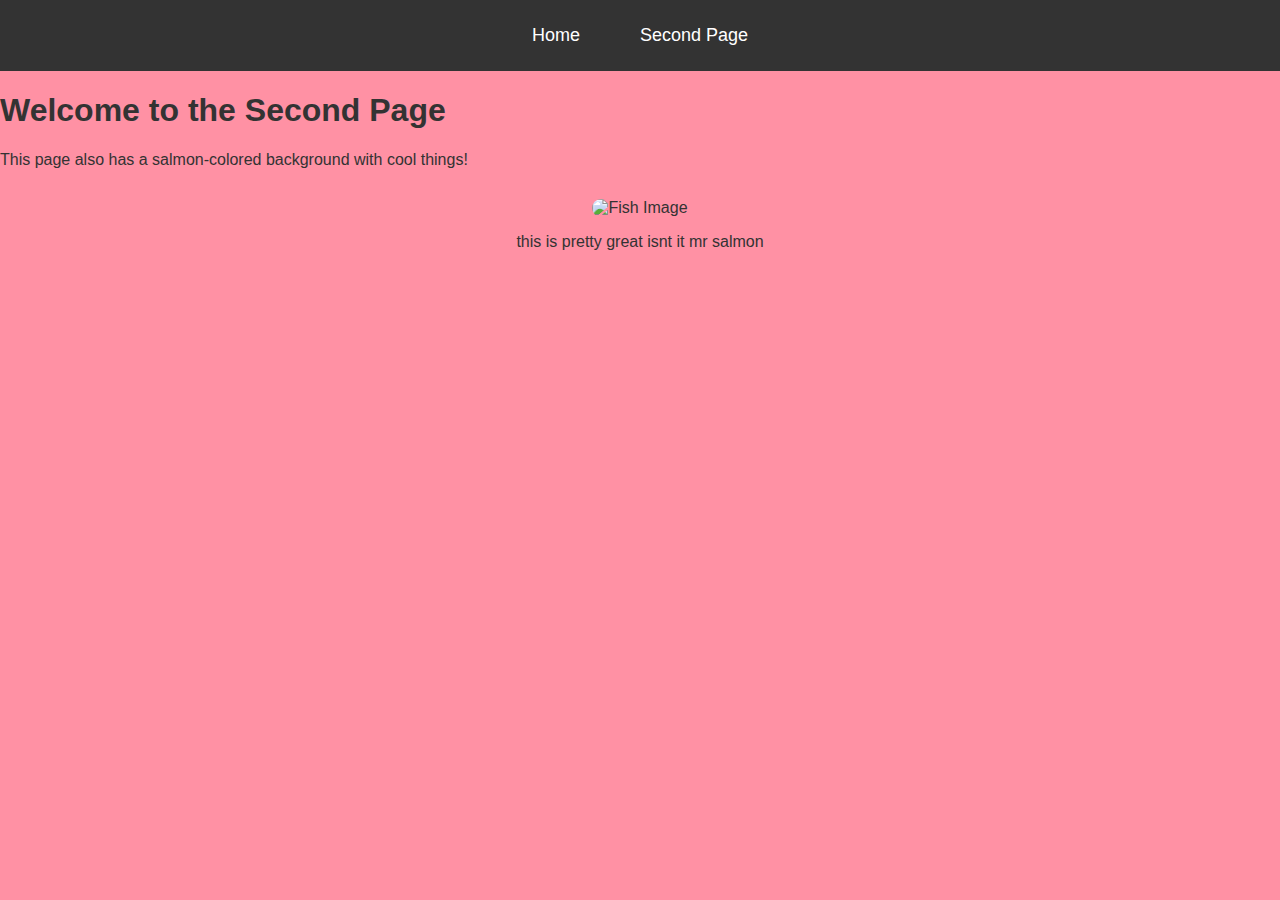
==== second.html @ 224fc250 "Create second.html" ====
<!DOCTYPE html>
<html lang="en">
<head>
  <meta charset="UTF-8">
  <meta name="viewport" content="width=device-width, initial-scale=1.0">
  <title>Second Page with Navigation Toolbar</title>
  <link rel="stylesheet" href="styles.css">
</head>
<body>

  <!-- Navigation Toolbar -->
  <div class="navbar">
    <a href="index.html">Home</a> <!-- Link to First Page -->
    <a href="second.html">Second Page</a> <!-- Link to Second Page -->
  </div>

  <h1>Welcome to the Second Page</h1>
  <p>This page also has a salmon-colored background with cool things!</p>

  <!-- Image container with the fish image -->
  <div class="image-container">
    <img src="https://i.redd.it/nmhrt1glwde51.jpg" alt="Fish Image">
  </div>

  <center>
    <p>this is pretty great isnt it mr salmon</p>
    <!-- Embed first iframe -->
    <iframe style="border-radius:12px" src="https://open.spotify.com/embed/track/5VBjyOQzqlPNgdRPMM6prF?utm_source=generator" 
      width="50%" height="352" frameBorder="0" allowfullscreen="" allow="autoplay; clipboard-write; encrypted-media; fullscreen; picture-in-picture" loading="lazy"></iframe>
  </center>

</body>
</html>
---- styles.css ----
/* Set the background color and text styles for the page */
body {
  background-color: #FF91A4; /* Salmon color */
  font-family: 'Arial', sans-serif;
  color: #333;
  margin: 0;
  padding: 0;
}

/* Navbar styles */
.navbar {
  display: flex;
  justify-content: center;
  align-items: center;
  background-color: #333; /* Dark background for the toolbar */
  padding: 15px;
}

.navbar a {
  text-decoration: none;
  color: white;
  font-size: 18px;
  padding: 10px 20px;
  margin: 0 10px;
  text-align: center;
  transition: background-color 0.3s ease;
}

/* Hover effect for links in the navbar */
.navbar a:hover {
  background-color: #FF6347; /* Tomato color on hover */
  border-radius: 5px; /* Rounded corners on hover */
}

/* Image container styling */
.image-container {
  text-align: center;
  margin-top: 30px; /* Adds some space between the image and other content */
}

/* Image resizing to 40% */
.image-container img {
  width: 40%;  /* Shrinks the image to 40% of its original size */
  height: auto; /* Keeps the aspect ratio intact */
  max-width: 400px; /* Limits the maximum width */
  border-radius: 10px; /* Optional: adds rounded corners to the image */
}
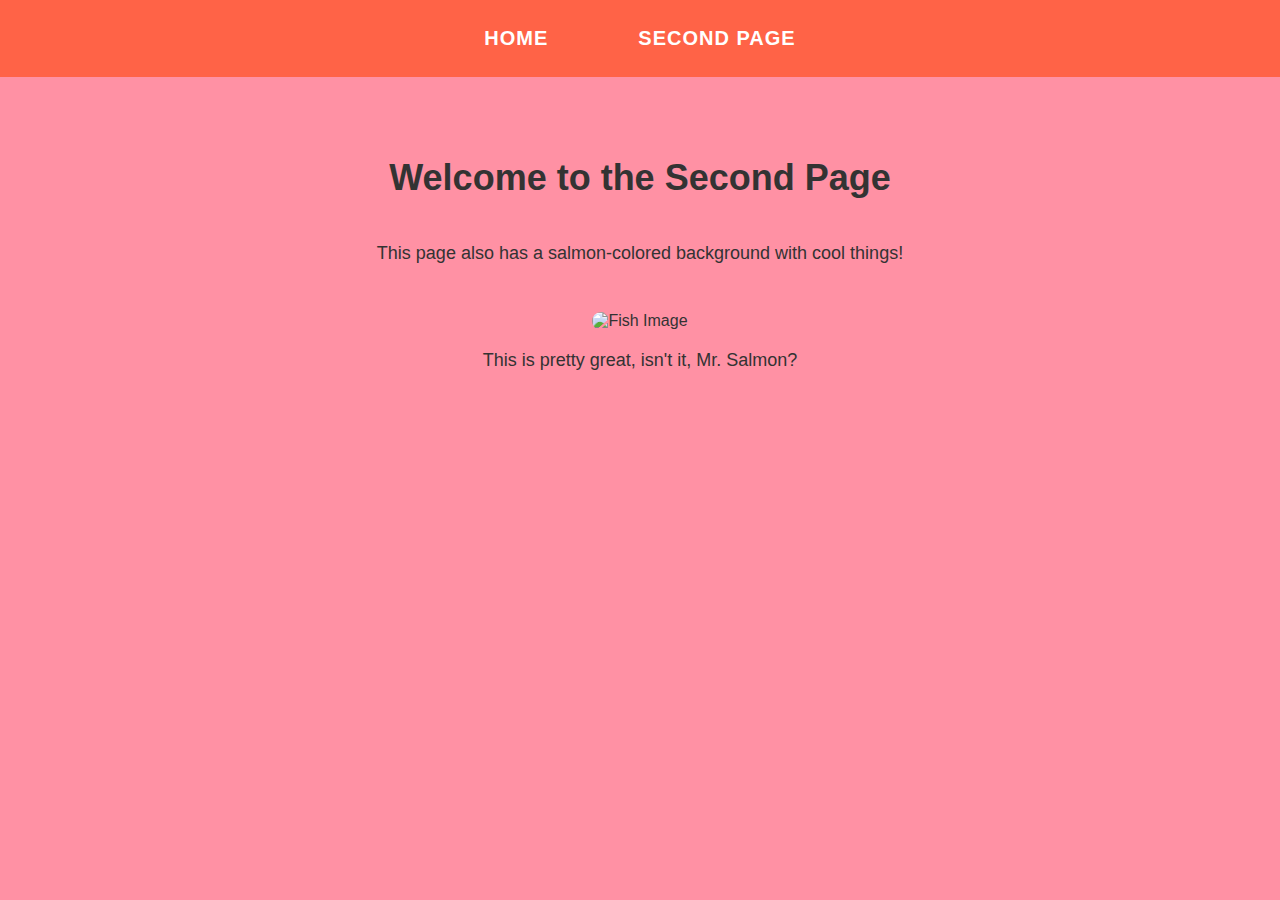
==== commit ccc3033d: "Update second.html" ====
--- a/second.html
+++ b/second.html
@@ -14,20 +14,22 @@
     <a href="second.html">Second Page</a> <!-- Link to Second Page -->
   </div>
 
-  <h1>Welcome to the Second Page</h1>
-  <p>This page also has a salmon-colored background with cool things!</p>
+  <div class="center-content">
+    <h1>Welcome to the Second Page</h1>
+    <p>This page also has a salmon-colored background with cool things!</p>
 
-  <!-- Image container with the fish image -->
-  <div class="image-container">
-    <img src="https://i.redd.it/nmhrt1glwde51.jpg" alt="Fish Image">
+    <!-- Image container with the fish image -->
+    <div class="image-container">
+      <img src="https://i.redd.it/nmhrt1glwde51.jpg" alt="Fish Image">
+    </div>
+
+    <center>
+      <p>This is pretty great, isn't it, Mr. Salmon?</p>
+      <!-- Embed first iframe -->
+      <iframe style="border-radius:12px" src="https://open.spotify.com/embed/track/5VBjyOQzqlPNgdRPMM6prF?utm_source=generator" 
+        width="50%" height="352" frameBorder="0" allowfullscreen="" allow="autoplay; clipboard-write; encrypted-media; fullscreen; picture-in-picture" loading="lazy"></iframe>
+    </center>
   </div>
-
-  <center>
-    <p>this is pretty great isnt it mr salmon</p>
-    <!-- Embed first iframe -->
-    <iframe style="border-radius:12px" src="https://open.spotify.com/embed/track/5VBjyOQzqlPNgdRPMM6prF?utm_source=generator" 
-      width="50%" height="352" frameBorder="0" allowfullscreen="" allow="autoplay; clipboard-write; encrypted-media; fullscreen; picture-in-picture" loading="lazy"></iframe>
-  </center>
 
 </body>
 </html>
--- a/styles.css
+++ b/styles.css
@@ -1,7 +1,7 @@
 /* Set the background color and text styles for the page */
 body {
   background-color: #FF91A4; /* Salmon color */
-  font-family: 'Arial', sans-serif;
+  font-family: 'Arial', sans-serif; /* Default font */
   color: #333;
   margin: 0;
   padding: 0;
@@ -10,26 +10,52 @@
 /* Navbar styles */
 .navbar {
   display: flex;
-  justify-content: center;
-  align-items: center;
-  background-color: #333; /* Dark background for the toolbar */
-  padding: 15px;
+  justify-content: center; /* Center the navbar items horizontally */
+  align-items: center;     /* Center the navbar items vertically */
+  background-color: #FF6347; /* Tomato color */
+  padding: 15px 0; /* Adjust padding for better appearance */
+  position: sticky; /* Keeps the navbar at the top of the page */
+  top: 0;
+  z-index: 1000; /* Ensure it stays on top of other content */
 }
 
 .navbar a {
   text-decoration: none;
   color: white;
-  font-size: 18px;
-  padding: 10px 20px;
-  margin: 0 10px;
+  font-size: 20px; /* Bigger font size for better readability */
+  padding: 12px 30px;
+  margin: 0 15px; /* Space out the links */
   text-align: center;
-  transition: background-color 0.3s ease;
+  font-weight: bold; /* Bold text for emphasis */
+  letter-spacing: 1px; /* Space out the letters a little for style */
+  text-transform: uppercase; /* Make text uppercase */
+  transition: background-color 0.3s ease, color 0.3s ease;
 }
 
 /* Hover effect for links in the navbar */
 .navbar a:hover {
-  background-color: #FF6347; /* Tomato color on hover */
+  background-color: #FF91A4; /* Light salmon on hover */
+  color: black; /* Change text color to black on hover */
   border-radius: 5px; /* Rounded corners on hover */
+}
+
+/* Page content styles */
+h1, p {
+  text-align: center;
+  font-family: 'Roboto', sans-serif; /* Apply a more modern font */
+}
+
+h1 {
+  font-size: 36px;
+  font-weight: bold; /* Bold for the heading */
+  margin-top: 50px; /* Space above the heading */
+  color: #333;
+}
+
+p {
+  font-size: 18px;
+  margin-top: 20px;
+  color: #333;
 }
 
 /* Image container styling */
@@ -45,3 +71,12 @@
   max-width: 400px; /* Limits the maximum width */
   border-radius: 10px; /* Optional: adds rounded corners to the image */
 }
+
+/* General container for centering page elements */
+.center-content {
+  display: flex;
+  flex-direction: column;
+  justify-content: center;
+  align-items: center;
+  margin-top: 30px;
+}
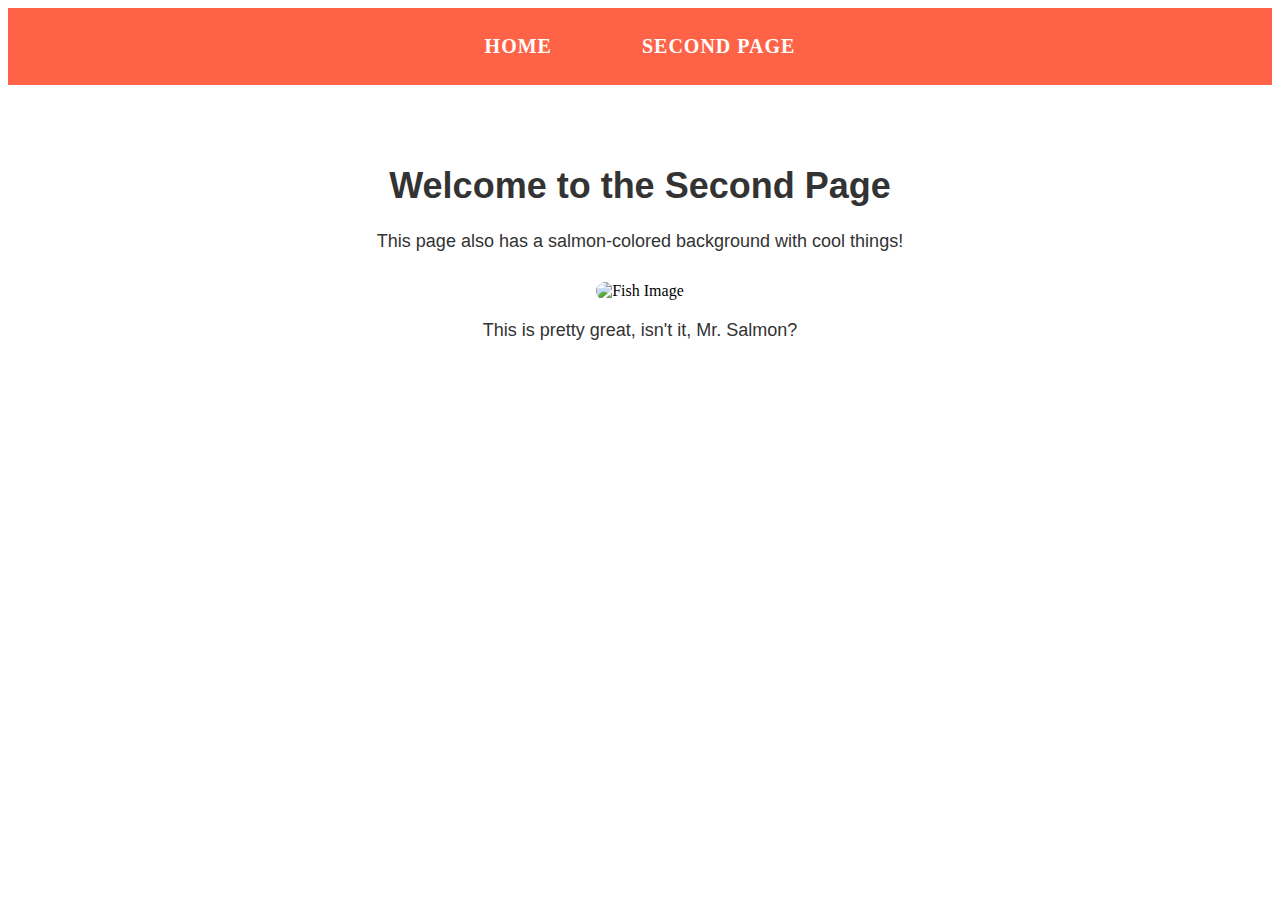
==== commit ec253ebe: "Update second.html" ====
--- a/second.html
+++ b/second.html
@@ -14,7 +14,8 @@
     <a href="second.html">Second Page</a> <!-- Link to Second Page -->
   </div>
 
-  <div class="center-content">
+  <div class="center-content"> 
+    <center> 
     <h1>Welcome to the Second Page</h1>
     <p>This page also has a salmon-colored background with cool things!</p>
 
--- a/styles.css
+++ b/styles.css
@@ -1,5 +1,5 @@
 /* Set the background color and text styles for the page */
-body {
+booy {
   background-color: #FF91A4; /* Salmon color */
   font-family: 'Arial', sans-serif; /* Default font */
   color: #333;
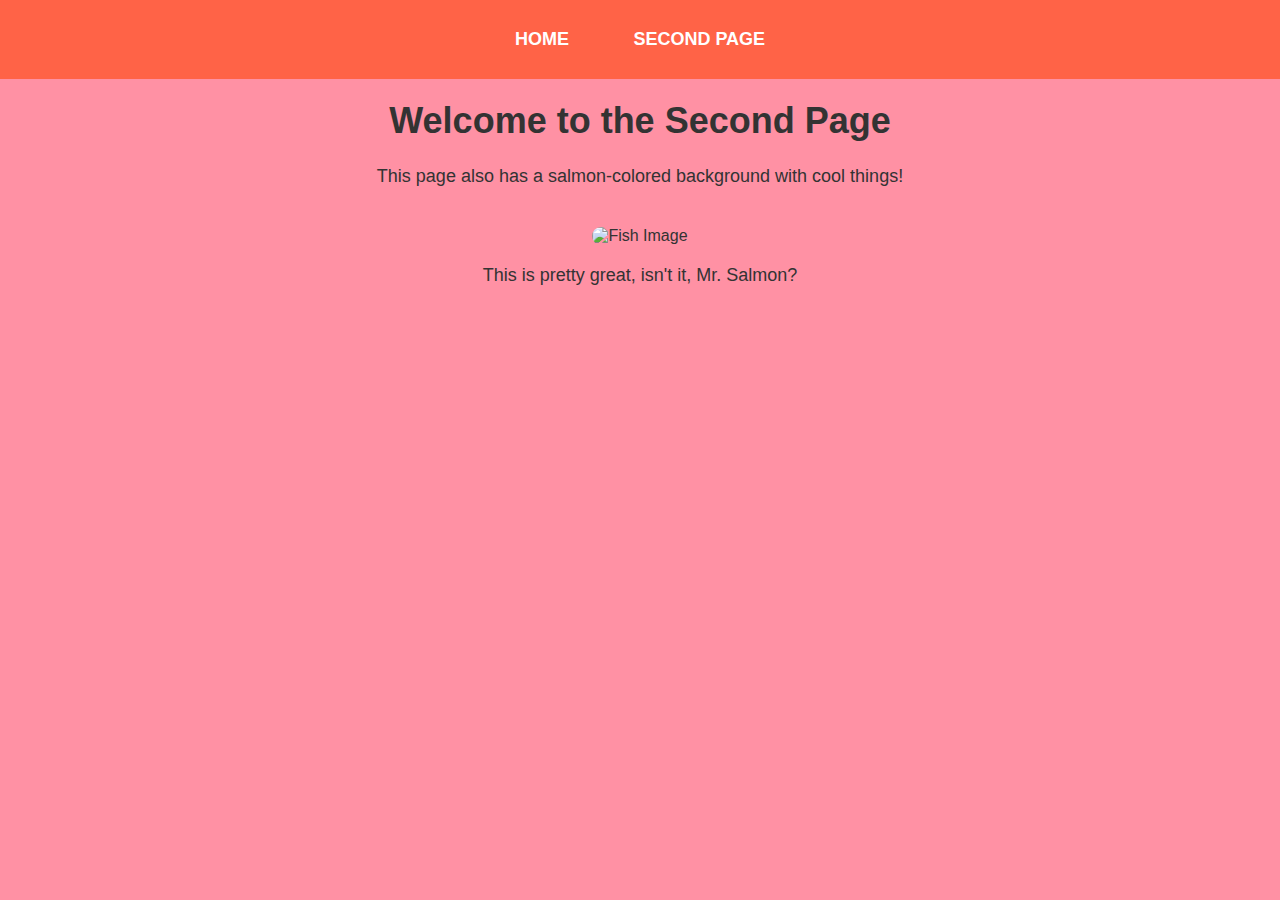
==== commit 9ec93c32: "Update second.html" ====
--- a/second.html
+++ b/second.html
@@ -4,8 +4,10 @@
   <meta charset="UTF-8">
   <meta name="viewport" content="width=device-width, initial-scale=1.0">
   <title>Second Page with Navigation Toolbar</title>
+  <head>
   <link rel="stylesheet" href="styles.css">
 </head>
+
 <body>
 
   <!-- Navigation Toolbar -->
--- a/styles.css
+++ b/styles.css
@@ -1,82 +1,78 @@
-/* Set the background color and text styles for the page */
-booy {
+/* Set the background color to salmon */
+body {
   background-color: #FF91A4; /* Salmon color */
-  font-family: 'Arial', sans-serif; /* Default font */
-  color: #333;
+  font-family: 'Arial', sans-serif; /* Clean, readable font */
+  color: #333; /* Default text color */
   margin: 0;
   padding: 0;
 }
 
-/* Navbar styles */
+/* Navbar Styling */
 .navbar {
-  display: flex;
-  justify-content: center; /* Center the navbar items horizontally */
-  align-items: center;     /* Center the navbar items vertically */
-  background-color: #FF6347; /* Tomato color */
-  padding: 15px 0; /* Adjust padding for better appearance */
-  position: sticky; /* Keeps the navbar at the top of the page */
+  background-color: #FF6347; /* Tomato color for the navbar */
+  text-align: center;
+  padding: 15px 0;
+  position: fixed;
+  width: 100%;
   top: 0;
-  z-index: 1000; /* Ensure it stays on top of other content */
+  left: 0;
+  z-index: 1000; /* Keep the navbar on top of other elements */
 }
 
 .navbar a {
+  color: white;
   text-decoration: none;
-  color: white;
-  font-size: 20px; /* Bigger font size for better readability */
-  padding: 12px 30px;
-  margin: 0 15px; /* Space out the links */
-  text-align: center;
-  font-weight: bold; /* Bold text for emphasis */
-  letter-spacing: 1px; /* Space out the letters a little for style */
-  text-transform: uppercase; /* Make text uppercase */
-  transition: background-color 0.3s ease, color 0.3s ease;
+  padding: 14px 30px;
+  font-size: 18px;
+  text-transform: uppercase;
+  font-weight: bold;
+  display: inline-block;
+  transition: all 0.3s ease;
 }
 
-/* Hover effect for links in the navbar */
 .navbar a:hover {
-  background-color: #FF91A4; /* Light salmon on hover */
-  color: black; /* Change text color to black on hover */
-  border-radius: 5px; /* Rounded corners on hover */
+  background-color: #FF91A4; /* Change to salmon on hover */
+  color: black;
+  text-shadow: 2px 2px 4px rgba(0, 0, 0, 0.5); /* Add shadow effect */
 }
 
-/* Page content styles */
+/* Main content styling */
 h1, p {
   text-align: center;
-  font-family: 'Roboto', sans-serif; /* Apply a more modern font */
+  color: #333;
 }
 
 h1 {
+  margin-top: 100px; /* Space for the navbar */
   font-size: 36px;
-  font-weight: bold; /* Bold for the heading */
-  margin-top: 50px; /* Space above the heading */
-  color: #333;
 }
 
 p {
   font-size: 18px;
   margin-top: 20px;
-  color: #333;
 }
 
 /* Image container styling */
 .image-container {
   text-align: center;
-  margin-top: 30px; /* Adds some space between the image and other content */
+  margin-top: 40px;
 }
 
-/* Image resizing to 40% */
 .image-container img {
-  width: 40%;  /* Shrinks the image to 40% of its original size */
-  height: auto; /* Keeps the aspect ratio intact */
-  max-width: 400px; /* Limits the maximum width */
-  border-radius: 10px; /* Optional: adds rounded corners to the image */
+  width: 40%; /* Shrink image to 40% of its original size */
+  max-width: 400px;
+  height: auto;
+  border-radius: 10px; /* Optional: rounded corners */
 }
 
-/* General container for centering page elements */
-.center-content {
-  display: flex;
-  flex-direction: column;
-  justify-content: center;
-  align-items: center;
-  margin-top: 30px;
+/* Responsive design for small screens */
+@media (max-width: 768px) {
+  .navbar a {
+    padding: 12px 20px;
+    font-size: 16px;
+  }
+
+  .image-container img {
+    width: 80%; /* Make images larger on small screens */
+  }
 }
